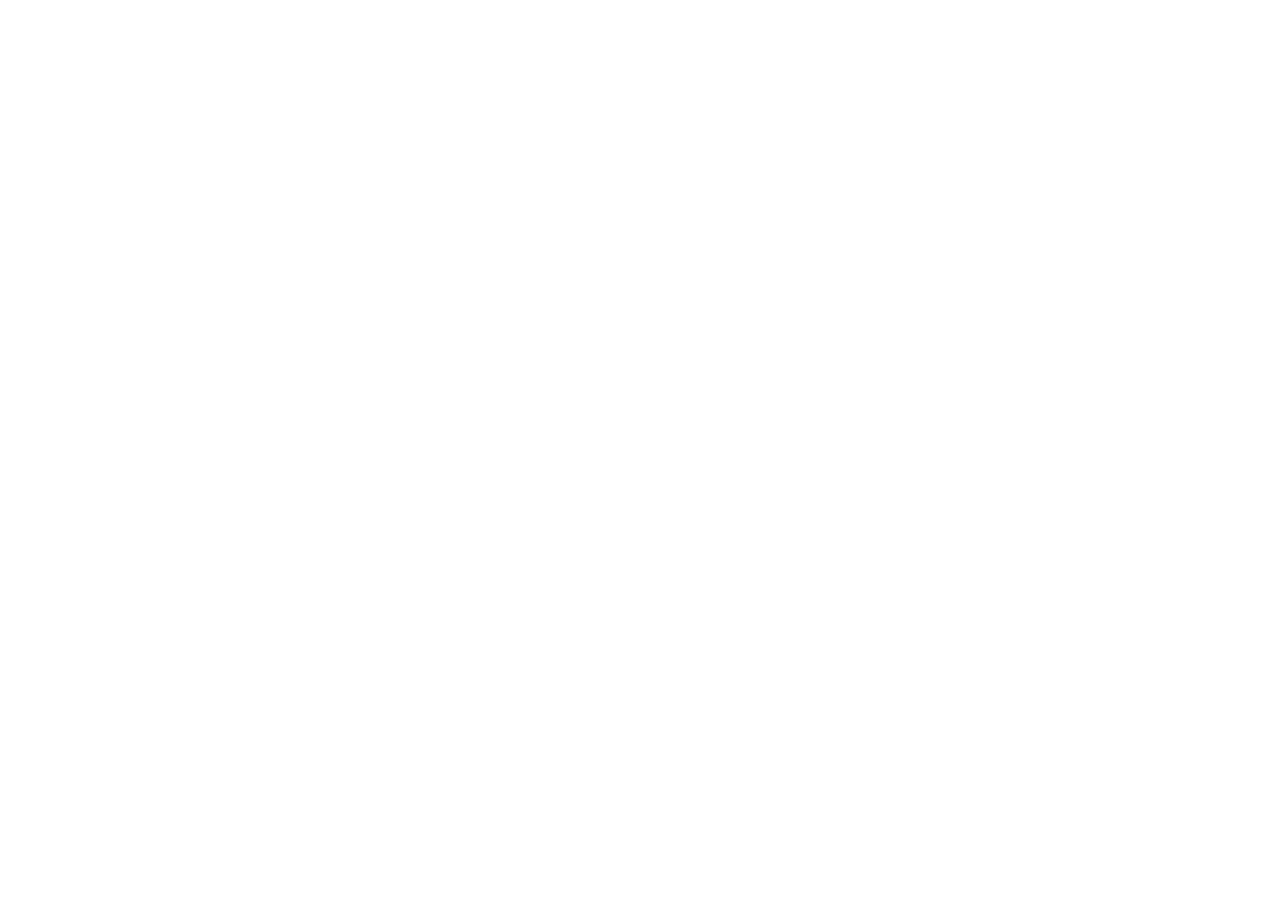
==== index.html @ aeec1481 "index" ====
<!DOCTYPE html>
<html lang="en">
<head>
    <meta charset="UTF-8">
    <meta http-equiv="X-UA-Compatible" content="IE=edge">
    <meta name="viewport" content="width=device-width, initial-scale=1.0">
    <title>JavaScript Game</title>
</head>
<body>
    <div>
        <div>
            <a href="/memoryGame/index.html"></a>
        </div>
        <div>
            <a href="/wackAmole/index.html"></a>
        </div>
    </div>

</body>
</html>
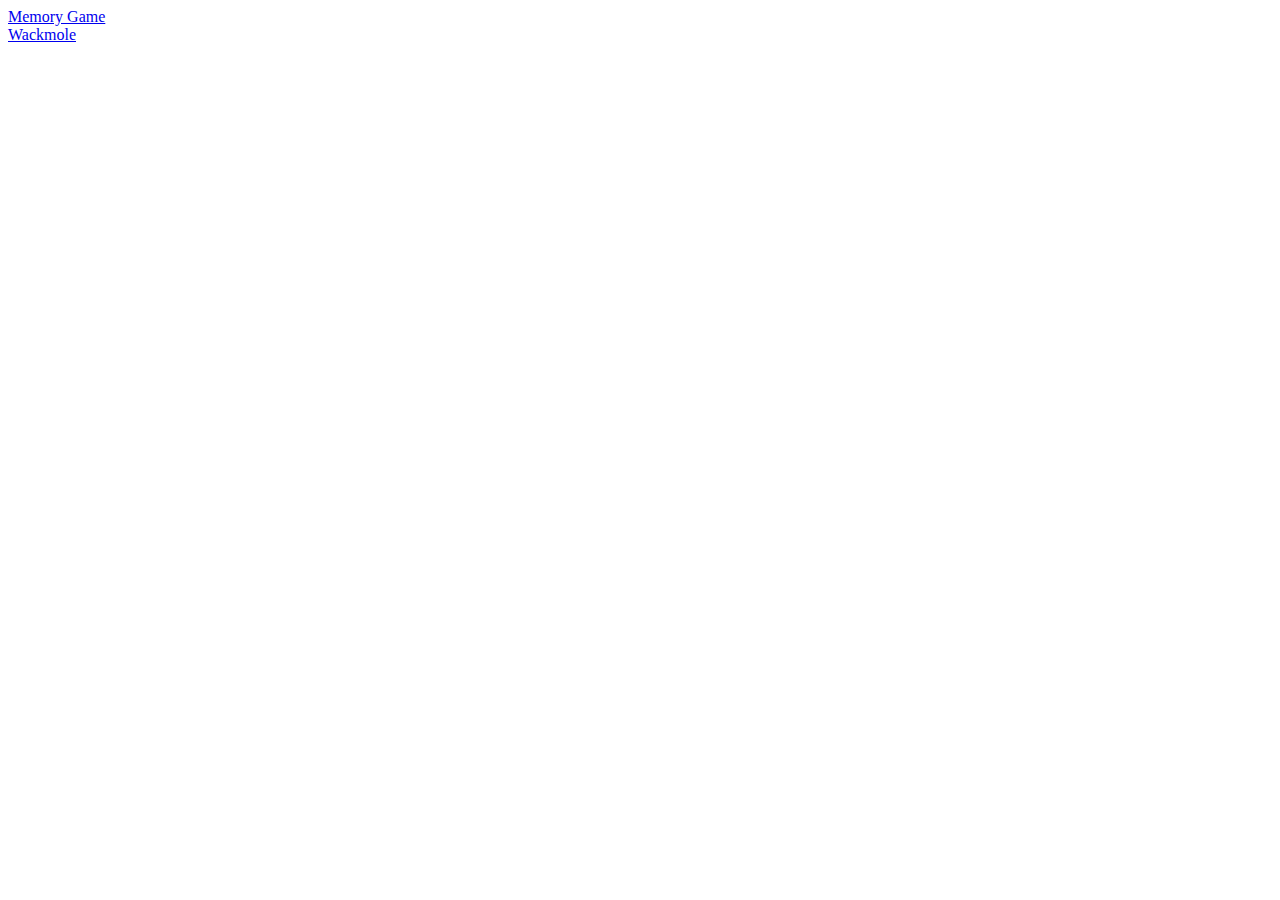
==== commit 84fb5c65: "index" ====
--- a/index.html
+++ b/index.html
@@ -9,10 +9,10 @@
 <body>
     <div>
         <div>
-            <a href="/memoryGame/index.html"></a>
+            <a href="/memoryGame/index.html">Memory Game</a>
         </div>
         <div>
-            <a href="/wackAmole/index.html"></a>
+            <a href="/wackAmole/index.html">Wackmole</a>
         </div>
     </div>
 
